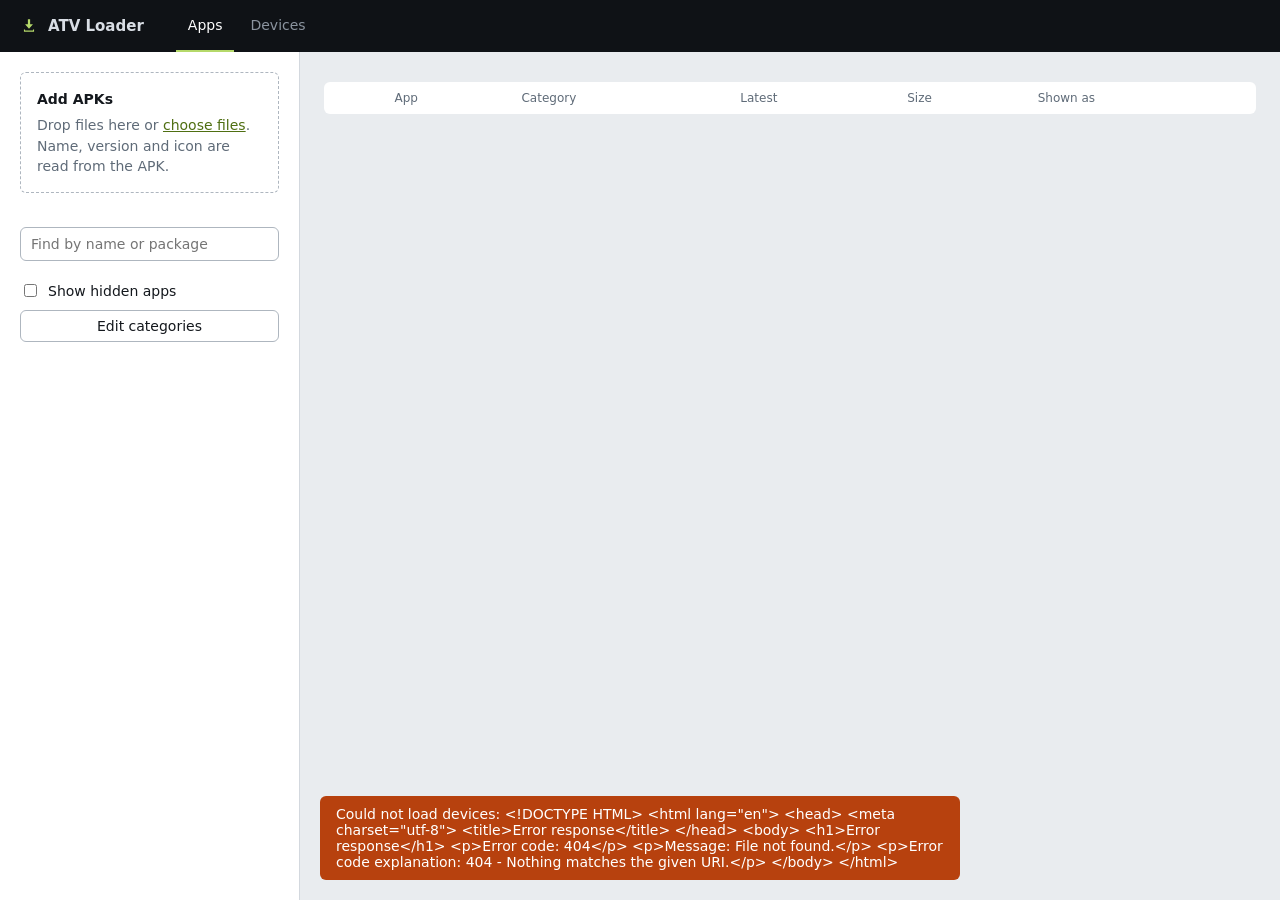
==== server/web/admin/index.html @ b6029d5e "Initial atvloader: homelab Android TV app store - server/: Go REST API + embedded web admin UI. Pars" ====
<!doctype html>
<html lang="en">
<head>
<meta charset="utf-8">
<meta name="viewport" content="width=device-width, initial-scale=1">
<title>ATV Loader admin</title>
<link rel="stylesheet" href="style.css">
<link rel="icon" href="data:image/svg+xml,%3Csvg xmlns='http://www.w3.org/2000/svg' viewBox='0 0 32 32'%3E%3Crect width='32' height='32' rx='7' fill='%230F1216'/%3E%3Cpath d='M14 6h4v9h5l-7 8-7-8h5z' fill='%23B5D96A'/%3E%3Cpath d='M7 22v4h18v-4h-2v2H9v-2z' fill='%23B5D96A'/%3E%3C/svg%3E">
</head>
<body>
<header class="top">
  <div class="brand"><span class="mark"></span><span id="store-name">ATV Loader</span></div>
  <nav class="tabs" role="tablist">
    <a href="#apps" data-tab="apps" class="active">Apps</a>
    <a href="#devices" data-tab="devices">Devices <span id="pending-badge" class="badge" hidden></span></a>
  </nav>
  <div class="who" id="who"></div>
</header>

<main id="page-apps" class="page">
  <aside class="side">
    <div id="drop" class="drop" tabindex="0">
      <strong>Add APKs</strong>
      <span>Drop files here or <label for="file" class="link">choose files</label>. Name, version and icon are read from the APK.</span>
      <input id="file" type="file" accept=".apk,application/vnd.android.package-archive" multiple hidden>
    </div>
    <ul id="uploads" class="uploads"></ul>

    <div class="filters">
      <input id="search" type="search" placeholder="Find by name or package">
      <ul id="cat-list" class="cat-list"></ul>
      <label class="check"><input type="checkbox" id="show-hidden"> Show hidden apps</label>
      <button class="ghost" id="edit-cats">Edit categories</button>
    </div>
  </aside>

  <section class="list-wrap">
    <div class="list-head">
      <span id="count"></span>
    </div>
    <table class="apps">
      <thead><tr><th></th><th>App</th><th>Category</th><th>Latest</th><th>Size</th><th>Shown as</th></tr></thead>
      <tbody id="rows"></tbody>
    </table>
    <div id="empty" class="empty" hidden>
      <p>No apps yet. Drop an APK on the left to start the shelf.</p>
    </div>
  </section>

  <aside id="editor" class="editor" hidden>
    <div class="editor-head">
      <img id="ed-icon" class="icon lg" alt="">
      <div>
        <input id="ed-name" class="title-input" placeholder="App name">
        <div class="mono dim" id="ed-pkg"></div>
      </div>
      <button class="ghost close" id="ed-close" aria-label="Close">×</button>
    </div>
    <label>Category
      <input id="ed-cat" list="cat-options" placeholder="None">
      <datalist id="cat-options"></datalist>
    </label>
    <label>Description
      <textarea id="ed-desc" rows="4" placeholder="What is this, and why is it on the shelf?"></textarea>
    </label>
    <div class="row-flags">
      <label class="check"><input type="checkbox" id="ed-featured"> Featured on the TV</label>
      <label class="check"><input type="checkbox" id="ed-hidden"> Hidden from the TV</label>
    </div>
    <div class="actions">
      <button class="primary" id="ed-save">Save changes</button>
      <label class="ghost btn" for="ed-iconfile">Replace icon (PNG)</label>
      <input id="ed-iconfile" type="file" accept="image/png" hidden>
    </div>
    <h3>Versions</h3>
    <ul id="ed-versions" class="versions"></ul>
    <p id="ed-self" class="dim" hidden>This is ATV Loader itself. The server publishes the APK it was built with, so TVs update the loader from here; it cannot be hidden or removed.</p>
    <div class="danger">
      <button class="ghost red" id="ed-delete">Remove app and all its files</button>
    </div>
  </aside>
</main>

<main id="page-devices" class="page" hidden>
  <section class="pair">
    <h2>Link a TV</h2>
    <p>On the TV, open ATV Loader and enter this server's address. It shows a six-character code. Type it here, or approve it from the list below.</p>
    <form id="pair-form" class="pair-form">
      <input id="pair-code" class="code" maxlength="7" placeholder="ABC-DEF" autocomplete="off" spellcheck="false">
      <input id="pair-name" placeholder="Name this TV (optional)">
      <button class="primary" type="submit">Approve</button>
    </form>
    <div id="pair-msg" class="msg"></div>
    <h3>Waiting for approval</h3>
    <ul id="pending" class="pending"></ul>
  </section>
  <section class="devices-wrap">
    <h2>Linked TVs</h2>
    <table class="devices">
      <thead><tr><th>Name</th><th>Model</th><th>Last seen</th><th>Approved</th><th></th></tr></thead>
      <tbody id="devices"></tbody>
    </table>
    <p id="devices-empty" class="dim" hidden>No TVs are linked yet.</p>
  </section>
</main>

<dialog id="cats-dialog">
  <form method="dialog">
    <h3>Categories</h3>
    <p class="dim">One per line. This sets the order of the rows on the TV. Apps in other categories still show up after these.</p>
    <textarea id="cats-text" rows="8"></textarea>
    <div class="actions">
      <button class="primary" value="save">Save</button>
      <button class="ghost" value="cancel">Cancel</button>
    </div>
  </form>
</dialog>

<div id="toast" class="toast" hidden></div>
<script src="app.js"></script>
</body>
</html>
---- server/web/admin/style.css ----
:root {
  --canvas: #e9ecef;
  --paper: #ffffff;
  --line: #d3d8de;
  --line-strong: #aeb6bf;
  --ink: #14181d;
  --muted: #5f6b78;
  --accent: #4f6f12;
  --accent-ink: #b5d96a;
  --tv: #0f1216;
  --tv-panel: #1a1f26;
  --warn: #b7410e;
  --radius: 6px;
  --side: 300px;
  --editor: 440px;
  font-family: Inter, system-ui, -apple-system, "Segoe UI", Roboto, sans-serif;
  font-size: 14px;
  color: var(--ink);
}
* { box-sizing: border-box; }
html, body { margin: 0; background: var(--canvas); min-height: 100%; }
button, input, textarea, select { font: inherit; color: inherit; }
h2 { font-size: 20px; font-weight: 600; margin: 0 0 8px; }
h3 { font-size: 13px; font-weight: 600; color: var(--muted); margin: 24px 0 8px; }
p { margin: 0 0 12px; line-height: 1.5; }
.dim { color: var(--muted); }
.mono { font-family: ui-monospace, SFMono-Regular, Menlo, Consolas, monospace; font-size: 12px; }
.link { color: var(--accent); text-decoration: underline; cursor: pointer; }
[hidden] { display: none !important; }

/* top bar */
.top {
  display: flex; align-items: center; gap: 32px;
  height: 52px; padding: 0 20px;
  background: var(--tv); color: #d9dee5;
  position: sticky; top: 0; z-index: 5;
}
.brand { display: flex; align-items: center; gap: 10px; font-weight: 600; font-size: 15px; }
.mark { width: 18px; height: 18px; border-radius: 4px; background: var(--accent-ink);
  mask: url("data:image/svg+xml,%3Csvg xmlns='http://www.w3.org/2000/svg' viewBox='0 0 32 32'%3E%3Cpath d='M14 4h4v9h5l-7 8-7-8h5z'/%3E%3Cpath d='M7 22v4h18v-4h-2v2H9v-2z'/%3E%3C/svg%3E") center / contain no-repeat;
  -webkit-mask: url("data:image/svg+xml,%3Csvg xmlns='http://www.w3.org/2000/svg' viewBox='0 0 32 32'%3E%3Cpath d='M14 4h4v9h5l-7 8-7-8h5z'/%3E%3Cpath d='M7 22v4h18v-4h-2v2H9v-2z'/%3E%3C/svg%3E") center / contain no-repeat; }
.tabs { display: flex; gap: 4px; height: 100%; }
.tabs a { display: flex; align-items: center; gap: 8px; padding: 0 12px; color: #8b949f; text-decoration: none; border-bottom: 2px solid transparent; }
.tabs a.active { color: #fff; border-bottom-color: var(--accent-ink); }
.tabs a:focus-visible { outline: 2px solid var(--accent-ink); outline-offset: -2px; }
.badge { background: var(--accent-ink); color: var(--tv); border-radius: 100px; padding: 0 7px; font-size: 12px; font-weight: 600; }
.who { margin-left: auto; color: #8b949f; font-size: 13px; }

/* layout */
.page { display: grid; grid-template-columns: var(--side) 1fr; min-height: calc(100vh - 52px); }
.page:has(.editor:not([hidden])) { grid-template-columns: var(--side) 1fr var(--editor); }
.side { padding: 20px; border-right: 1px solid var(--line); background: var(--paper); }
.list-wrap { padding: 20px 24px; min-width: 0; }

/* upload */
.drop {
  border: 1.5px dashed var(--line-strong); border-radius: var(--radius);
  padding: 16px; display: grid; gap: 6px; line-height: 1.45; color: var(--muted);
  cursor: pointer;
}
.drop strong { color: var(--ink); }
.drop.over, .drop:focus-visible { border-color: var(--accent); background: #f3f8e8; outline: none; }
.uploads { list-style: none; margin: 10px 0 0; padding: 0; display: grid; gap: 6px; }
.uploads li { font-size: 12px; display: grid; gap: 3px; }
.uploads .bar { height: 4px; background: var(--line); border-radius: 2px; overflow: hidden; }
.uploads .bar i { display: block; height: 100%; background: var(--accent); width: 0; transition: width .15s; }
.uploads .err { color: var(--warn); }
.uploads .ok { color: var(--accent); }

/* filters */
.filters { margin-top: 24px; display: grid; gap: 10px; }
input[type=search], input[type=text], input:not([type]), textarea {
  width: 100%; padding: 8px 10px; border: 1px solid var(--line-strong); border-radius: var(--radius); background: var(--paper);
}
input:focus-visible, textarea:focus-visible, button:focus-visible { outline: 2px solid var(--accent); outline-offset: 1px; }
.cat-list { list-style: none; margin: 0; padding: 0; }
.cat-list li { display: flex; justify-content: space-between; padding: 6px 8px; border-radius: 4px; cursor: pointer; }
.cat-list li:hover { background: var(--canvas); }
.cat-list li.active { background: var(--ink); color: #fff; }
.cat-list li .n { color: var(--muted); }
.cat-list li.active .n { color: #b8c0c9; }
.check { display: flex; align-items: center; gap: 8px; cursor: pointer; }

/* buttons */
button, .btn { border: 1px solid var(--line-strong); background: var(--paper); border-radius: var(--radius); padding: 7px 12px; cursor: pointer; }
button:hover, .btn:hover { border-color: var(--ink); }
.primary { background: var(--ink); color: #fff; border-color: var(--ink); }
.primary:hover { background: #000; }
.ghost { background: transparent; }
.red { color: var(--warn); }
.red:hover { border-color: var(--warn); }
button:disabled { opacity: .5; cursor: default; }

/* apps table */
.list-head { display: flex; align-items: center; justify-content: space-between; color: var(--muted); margin-bottom: 10px; }
table { width: 100%; border-collapse: collapse; background: var(--paper); border: 1px solid var(--line); border-radius: var(--radius); overflow: hidden; }
th { text-align: left; font-weight: 500; color: var(--muted); font-size: 12px; padding: 8px 10px; border-bottom: 1px solid var(--line); }
td { padding: 8px 10px; border-bottom: 1px solid var(--line); vertical-align: middle; }
tr:last-child td { border-bottom: 0; }
.apps tbody tr { cursor: pointer; }
.apps tbody tr:hover { background: #f5f7f9; }
.apps tbody tr.sel { background: #eef4df; }
.apps tr.hid td { color: var(--muted); }
.icon { width: 32px; height: 32px; border-radius: 7px; background: var(--tv-panel); object-fit: cover; display: block; }
.icon.lg { width: 56px; height: 56px; border-radius: 12px; }
.icon.ph { display: grid; place-items: center; color: var(--accent-ink); font-weight: 700; font-size: 14px; }
.name { font-weight: 500; }
.tag { display: inline-block; padding: 1px 7px; border-radius: 100px; font-size: 12px; border: 1px solid var(--line-strong); color: var(--muted); margin-right: 4px; }
.tag.feat { color: var(--accent); border-color: var(--accent); }
.tag.self { background: var(--tv); color: var(--accent-ink); border-color: var(--tv); }
.empty { padding: 48px; text-align: center; color: var(--muted); background: var(--paper); border: 1px solid var(--line); border-radius: var(--radius); }

/* editor */
.editor { background: var(--paper); border-left: 1px solid var(--line); padding: 20px; display: grid; gap: 14px; align-content: start; }
.editor label { display: grid; gap: 4px; font-size: 12px; color: var(--muted); }
.editor label.check { display: flex; font-size: 14px; color: var(--ink); }
.editor label input, .editor label textarea { font-size: 14px; color: var(--ink); }
.editor-head { display: grid; grid-template-columns: auto 1fr auto; gap: 14px; align-items: center; }
.title-input { font-size: 17px; font-weight: 600; border: 1px solid transparent; padding: 4px 6px; margin-left: -6px; width: 100%; border-radius: 4px; }
.title-input:hover, .title-input:focus { border-color: var(--line-strong); }
.close { font-size: 20px; line-height: 1; padding: 2px 8px; border: 0; }
.row-flags { display: flex; gap: 20px; }
.actions { display: flex; gap: 8px; flex-wrap: wrap; align-items: center; }
.versions { list-style: none; margin: 0; padding: 0; border: 1px solid var(--line); border-radius: var(--radius); }
.versions li { padding: 10px; border-bottom: 1px solid var(--line); display: grid; gap: 6px; }
.versions li:last-child { border-bottom: 0; }
.versions .v { display: flex; justify-content: space-between; align-items: baseline; gap: 8px; }
.versions .v b { font-weight: 600; }
.versions .meta { color: var(--muted); font-size: 12px; }
.versions textarea { font-size: 13px; }
.versions .vact { display: flex; gap: 6px; }
.versions button { padding: 3px 8px; font-size: 12px; }
.danger { margin-top: 20px; padding-top: 16px; border-top: 1px solid var(--line); }

/* devices */
#page-devices { grid-template-columns: 520px 1fr; }
.pair { padding: 24px; background: var(--paper); border-right: 1px solid var(--line); }
.pair-form { display: grid; gap: 10px; }
.pair input.code {
  font-family: ui-monospace, SFMono-Regular, Menlo, Consolas, monospace;
  font-size: 40px; letter-spacing: .18em; text-transform: uppercase; text-align: center;
  background: var(--tv); color: var(--accent-ink); border: 2px solid var(--tv-panel); border-radius: 10px; padding: 14px 10px;
}
.pair input.code::placeholder { color: #3a434e; }
.pair input.code:focus-visible { outline-color: var(--accent-ink); }
.msg { min-height: 20px; margin: 10px 0; color: var(--muted); }
.msg.err { color: var(--warn); }
.msg.ok { color: var(--accent); }
.pending { list-style: none; margin: 0; padding: 0; display: grid; gap: 8px; }
.pending li { display: grid; grid-template-columns: auto 1fr auto; gap: 14px; align-items: center; padding: 10px 12px; border: 1px solid var(--line); border-radius: var(--radius); }
.pending .pc { white-space: nowrap; font-family: ui-monospace, Menlo, monospace; font-size: 18px; letter-spacing: .1em; background: var(--tv); color: var(--accent-ink); padding: 4px 10px; border-radius: 6px; }
.pending small { display: block; color: var(--muted); white-space: nowrap; }
.pending .pa { display: flex; gap: 6px; }
.pending button { padding: 4px 10px; font-size: 13px; }
.devices-wrap { padding: 24px; }
.devices input.rename { border: 1px solid transparent; padding: 3px 6px; margin-left: -6px; width: 100%; border-radius: 4px; font-weight: 500; }
.devices input.rename:hover, .devices input.rename:focus { border-color: var(--line-strong); }

/* dialog, toast */
dialog { border: 1px solid var(--line); border-radius: 8px; padding: 20px; width: min(480px, 90vw); }
dialog::backdrop { background: rgba(15,18,22,.5); }
dialog h3 { margin-top: 0; }
dialog textarea { width: 100%; margin-bottom: 12px; }
.toast { position: fixed; bottom: 20px; left: 50%; transform: translateX(-50%); background: var(--ink); color: #fff; padding: 10px 16px; border-radius: var(--radius); z-index: 10; }
.toast.err { background: var(--warn); }

@media (max-width: 900px) {
  .page, #page-devices, .page:has(.editor:not([hidden])) { grid-template-columns: 1fr; }
  .side, .pair { border-right: 0; border-bottom: 1px solid var(--line); }
  .editor { position: fixed; inset: 52px 0 0 0; overflow: auto; border-left: 0; z-index: 4; }
  .apps th:nth-child(5), .apps td:nth-child(5) { display: none; }
  .top { gap: 16px; padding: 0 16px; }
}
@media (prefers-reduced-motion: reduce) { * { transition: none !important; } }
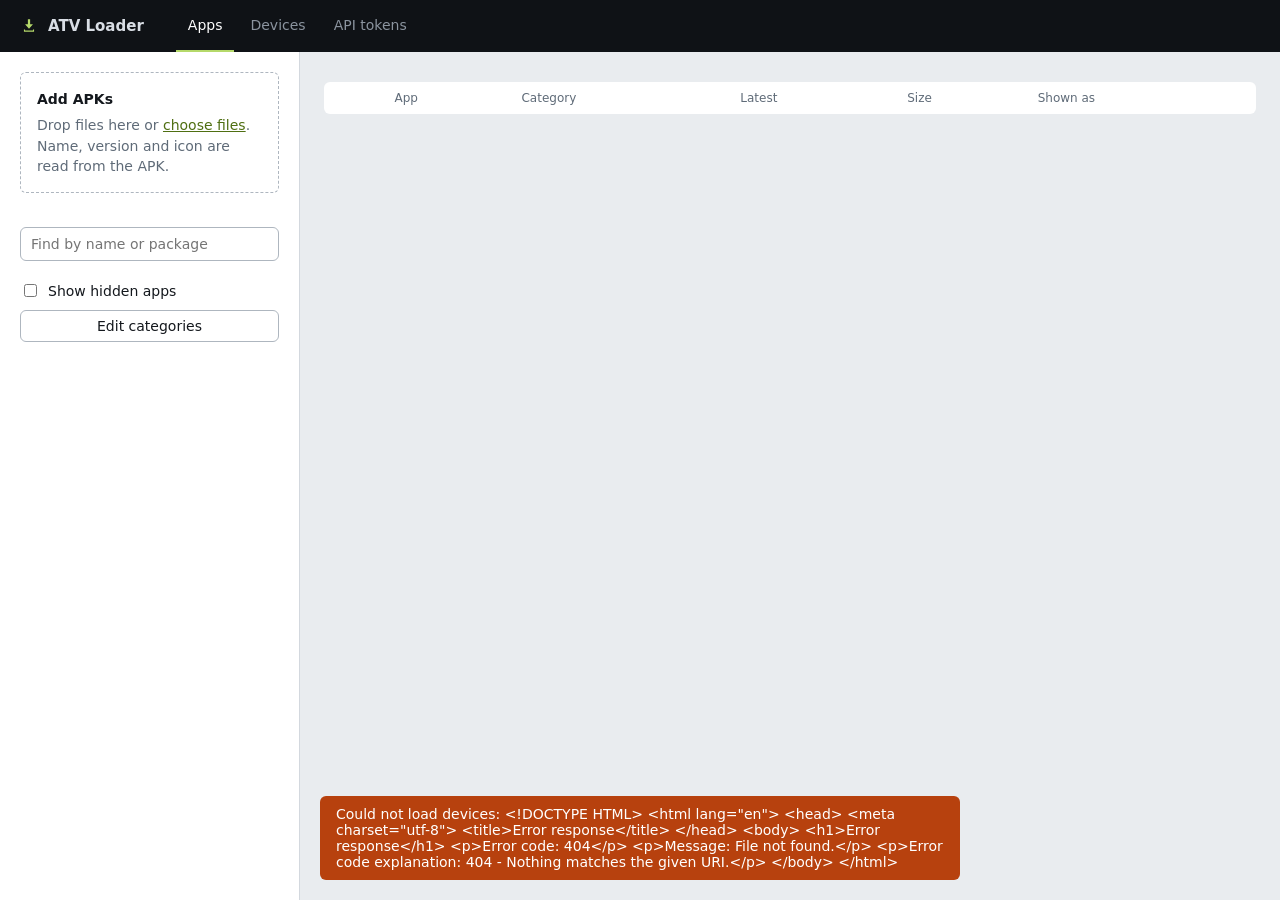
==== commit b3dad82d: "Add scoped API tokens for automation Signed-in admins can mint bearer tokens (atv_...) on a new "API" ====
--- a/server/web/admin/index.html
+++ b/server/web/admin/index.html
@@ -13,6 +13,7 @@
   <nav class="tabs" role="tablist">
     <a href="#apps" data-tab="apps" class="active">Apps</a>
     <a href="#devices" data-tab="devices">Devices <span id="pending-badge" class="badge" hidden></span></a>
+    <a href="#tokens" data-tab="tokens">API tokens</a>
   </nav>
   <div class="who" id="who"></div>
 </header>
@@ -104,6 +105,56 @@
   </section>
 </main>
 
+<main id="page-tokens" class="page" hidden>
+  <section class="tok-new">
+    <h2>New API token</h2>
+    <p>For scripts and CI. A token acts on your behalf for the scopes you pick, and only for the packages you list. The token is shown once, when it is created.</p>
+    <form id="tok-form" class="tok-form">
+      <label>Name
+        <input id="tok-name" placeholder="e.g. github-actions better-xcloud" required>
+      </label>
+      <fieldset class="scopes">
+        <legend>Allowed to</legend>
+        <label class="check"><input type="checkbox" name="scope" value="publish" checked> <span><b>Publish</b><small>Upload APKs and replace icons</small></span></label>
+        <label class="check"><input type="checkbox" name="scope" value="read"> <span><b>Read</b><small>List apps, download APKs</small></span></label>
+        <label class="check"><input type="checkbox" name="scope" value="manage"> <span><b>Manage</b><small>Edit, hide or delete apps and versions, change categories</small></span></label>
+        <label class="check"><input type="checkbox" name="scope" value="devices"> <span><b>Devices</b><small>Approve, rename and unlink TVs</small></span></label>
+      </fieldset>
+      <label>Only these packages <span class="dim">(optional, one per line)</span>
+        <textarea id="tok-pkgs" rows="3" placeholder="com.example.app" spellcheck="false"></textarea>
+      </label>
+      <label>Expires
+        <select id="tok-exp">
+          <option value="0">Never</option>
+          <option value="30">In 30 days</option>
+          <option value="90">In 90 days</option>
+          <option value="365">In a year</option>
+        </select>
+      </label>
+      <div class="actions"><button class="primary" type="submit">Create token</button></div>
+    </form>
+  </section>
+  <section class="tokens-wrap">
+    <h2>Tokens</h2>
+    <table class="tokens">
+      <thead><tr><th>Name</th><th>Token</th><th>Allowed to</th><th>Packages</th><th>Last used</th><th>Expires</th><th></th></tr></thead>
+      <tbody id="tokens"></tbody>
+    </table>
+    <p id="tokens-empty" class="dim" hidden>No tokens yet. Create one on the left to publish from a script or CI.</p>
+    <h3>Using a token</h3>
+    <pre class="snippet" id="tok-usage"></pre>
+  </section>
+</main>
+
+<dialog id="tok-dialog">
+  <form method="dialog">
+    <h3>Token created</h3>
+    <p class="dim">Copy it now. It is not stored and cannot be shown again.</p>
+    <div class="secret"><input id="tok-secret" class="mono" readonly spellcheck="false"><button type="button" id="tok-copy">Copy</button></div>
+    <div class="actions"><button class="primary" value="done">Done</button></div>
+  </form>
+</dialog>
+
 <dialog id="cats-dialog">
   <form method="dialog">
     <h3>Categories</h3>
--- a/server/web/admin/style.css
+++ b/server/web/admin/style.css
@@ -156,6 +156,25 @@
 .devices input.rename { border: 1px solid transparent; padding: 3px 6px; margin-left: -6px; width: 100%; border-radius: 4px; font-weight: 500; }
 .devices input.rename:hover, .devices input.rename:focus { border-color: var(--line-strong); }
 
+/* API tokens */
+#page-tokens { grid-template-columns: 420px 1fr; }
+.tok-new { padding: 24px; background: var(--paper); border-right: 1px solid var(--line); }
+.tok-form { display: grid; gap: 14px; }
+.tok-form label { display: grid; gap: 4px; font-size: 12px; color: var(--muted); }
+.tok-form label input, .tok-form label textarea, .tok-form select { font-size: 14px; color: var(--ink); }
+.tok-form select { width: 100%; padding: 8px 10px; border: 1px solid var(--line-strong); border-radius: var(--radius); background: var(--paper); }
+.scopes { border: 1px solid var(--line); border-radius: var(--radius); padding: 10px 12px 12px; margin: 0; display: grid; gap: 10px; }
+.scopes legend { font-size: 12px; color: var(--muted); padding: 0 4px; }
+.scopes label.check { display: flex; align-items: flex-start; gap: 10px; font-size: 14px; color: var(--ink); }
+.scopes label.check input { margin-top: 3px; }
+.scopes small { display: block; color: var(--muted); font-size: 12px; }
+.tokens-wrap { padding: 24px; min-width: 0; }
+.tokens tr.hid td { color: var(--muted); }
+.tag.red { color: var(--warn); border-color: var(--warn); }
+.snippet { background: var(--tv); color: #d9dee5; padding: 12px 14px; border-radius: var(--radius); font-family: ui-monospace, Menlo, Consolas, monospace; font-size: 12px; overflow-x: auto; margin: 0; }
+.secret { display: flex; gap: 8px; margin-bottom: 14px; }
+.secret input { flex: 1; font-size: 13px; }
+
 /* dialog, toast */
 dialog { border: 1px solid var(--line); border-radius: 8px; padding: 20px; width: min(480px, 90vw); }
 dialog::backdrop { background: rgba(15,18,22,.5); }
@@ -165,8 +184,8 @@
 .toast.err { background: var(--warn); }
 
 @media (max-width: 900px) {
-  .page, #page-devices, .page:has(.editor:not([hidden])) { grid-template-columns: 1fr; }
-  .side, .pair { border-right: 0; border-bottom: 1px solid var(--line); }
+  .page, #page-devices, #page-tokens, .page:has(.editor:not([hidden])) { grid-template-columns: 1fr; }
+  .side, .pair, .tok-new { border-right: 0; border-bottom: 1px solid var(--line); }
   .editor { position: fixed; inset: 52px 0 0 0; overflow: auto; border-left: 0; z-index: 4; }
   .apps th:nth-child(5), .apps td:nth-child(5) { display: none; }
   .top { gap: 16px; padding: 0 16px; }
